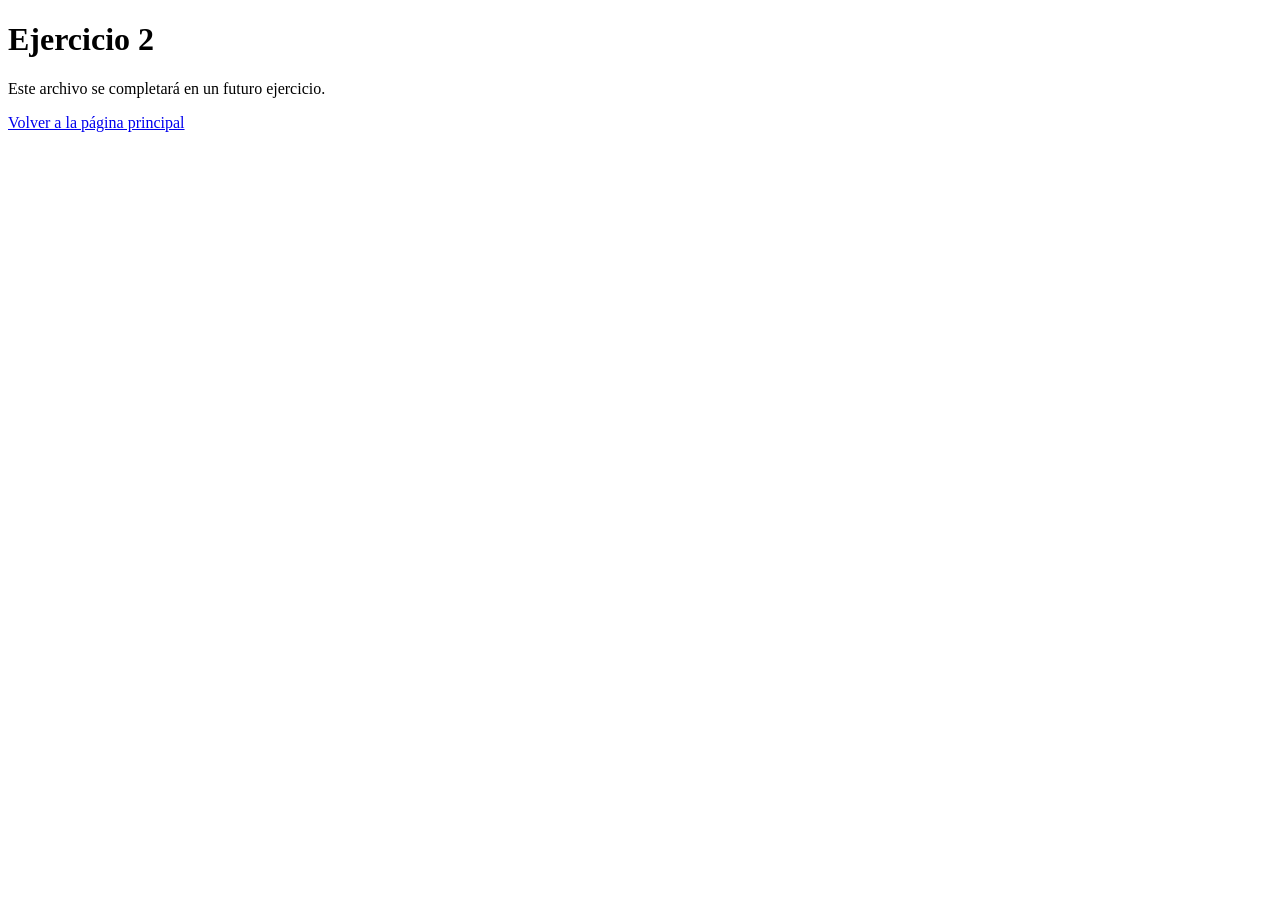
==== ejercicio2.html @ f6dd72cf "Add files via upload" ====
<!DOCTYPE html>
<html lang="es-ES">
  <meta charset="UTF-8">
  <title>Ejercicio 2</title>

  <body>
    <h1>Ejercicio 2</h1>

    <p>
      Este archivo se completará en un futuro ejercicio.
    </p>

    <p>
      <a href="index.html">Volver a la página principal</a>
    </p>
  </body>
</html>
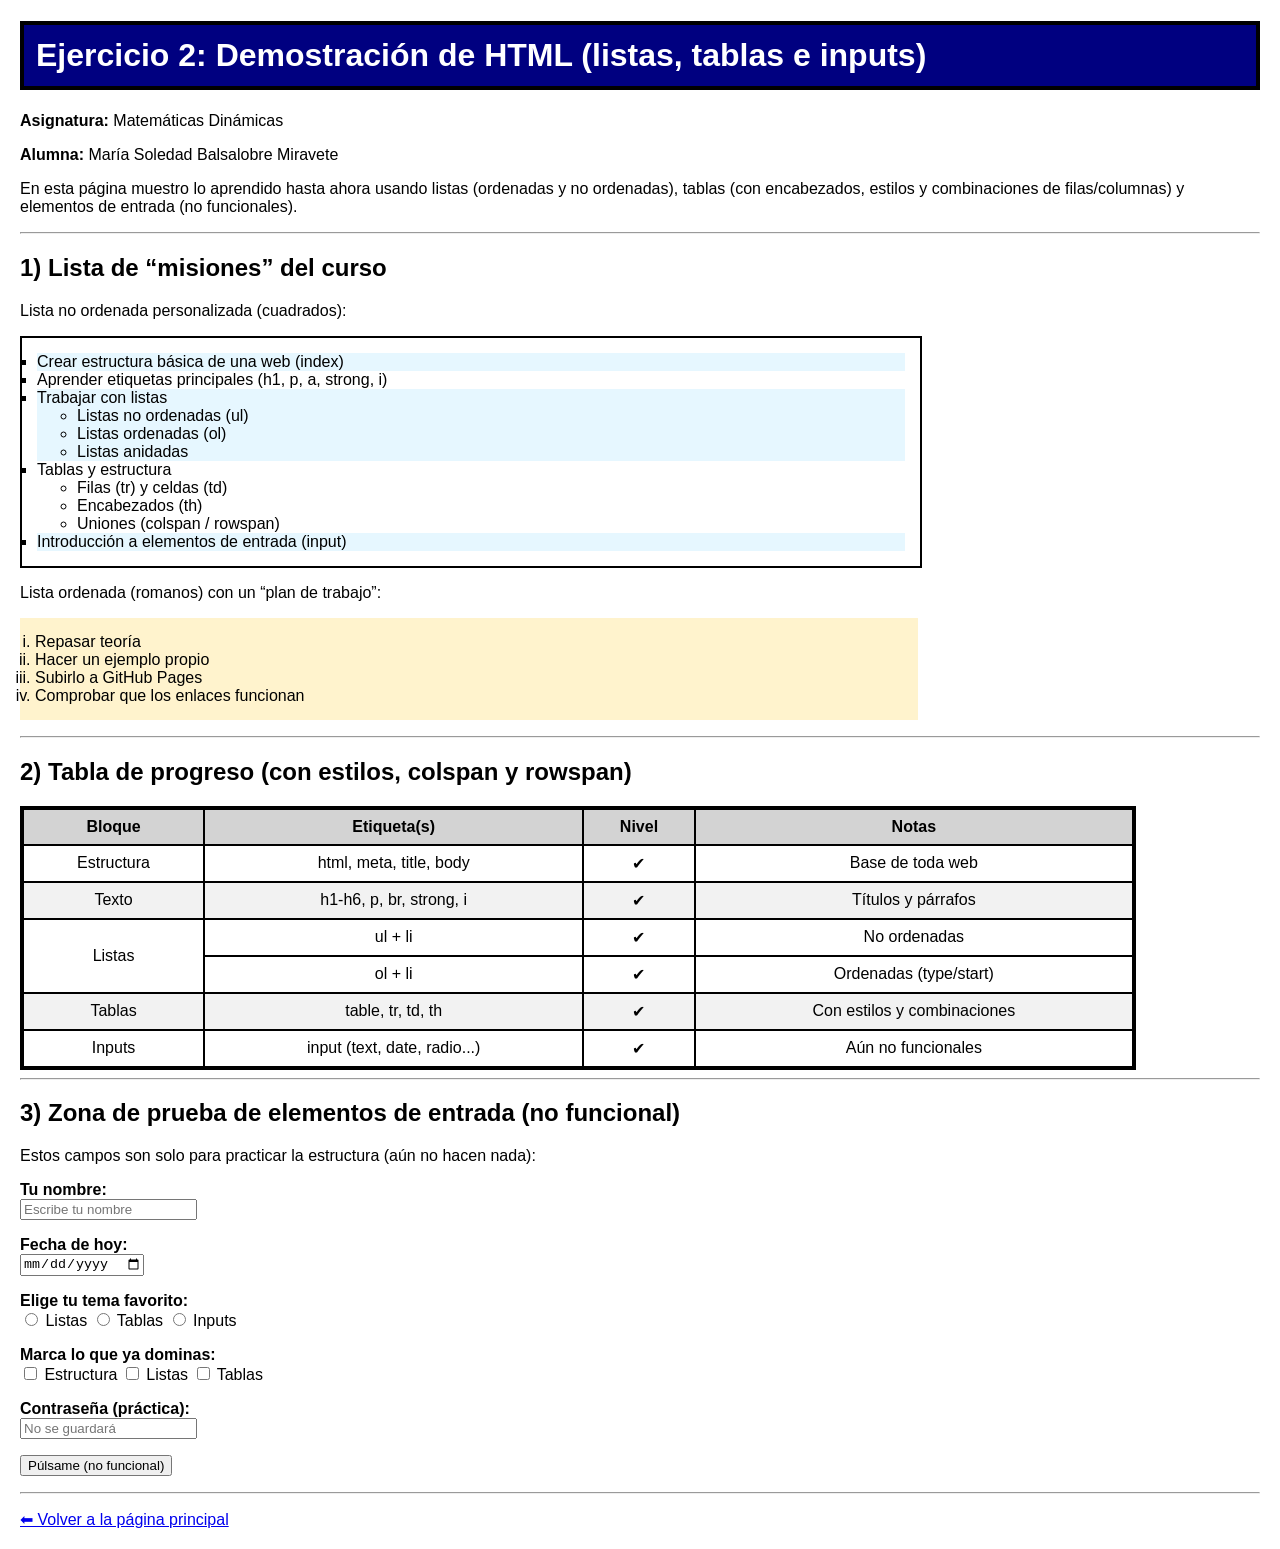
==== commit 1d8512ff: "Add files via upload" ====
--- a/ejercicio2.html
+++ b/ejercicio2.html
@@ -1,17 +1,155 @@
 <!DOCTYPE html>
 <html lang="es-ES">
   <meta charset="UTF-8">
-  <title>Ejercicio 2</title>
+  <title>Ejercicio 2 - Matemáticas Dinámicas</title>
 
-  <body>
-    <h1>Ejercicio 2</h1>
+  <body style="font-family: Arial, sans-serif; margin: 20px;">
+
+    <h1 style="background-color: navy; color: white; padding: 12px; border: 4px solid black;">
+      Ejercicio 2: Demostración de HTML (listas, tablas e inputs)
+    </h1>
+
+    <p><strong>Asignatura:</strong> Matemáticas Dinámicas</p>
+    <p><strong>Alumna:</strong> María Soledad Balsalobre Miravete</p>
 
     <p>
-      Este archivo se completará en un futuro ejercicio.
+      En esta página muestro lo aprendido hasta ahora usando listas (ordenadas y no ordenadas),
+      tablas (con encabezados, estilos y combinaciones de filas/columnas) y elementos de entrada
+      (no funcionales).
+    </p>
+
+    <hr>
+
+    <h2>1) Lista de “misiones” del curso</h2>
+
+    <p>Lista no ordenada personalizada (cuadrados):</p>
+    <ul style="list-style-type: square; border: 2px solid #000; padding: 15px; width: 70%;">
+      <li style="background-color: #e6f7ff;">Crear estructura básica de una web (index)</li>
+      <li style="background-color: #ffffff;">Aprender etiquetas principales (h1, p, a, strong, i)</li>
+      <li style="background-color: #e6f7ff;">
+        Trabajar con listas
+        <ul style="list-style-type: circle;">
+          <li>Listas no ordenadas (ul)</li>
+          <li>Listas ordenadas (ol)</li>
+          <li>Listas anidadas</li>
+        </ul>
+      </li>
+      <li style="background-color: #ffffff;">
+        Tablas y estructura
+        <ul style="list-style-type: circle;">
+          <li>Filas (tr) y celdas (td)</li>
+          <li>Encabezados (th)</li>
+          <li>Uniones (colspan / rowspan)</li>
+        </ul>
+      </li>
+      <li style="background-color: #e6f7ff;">Introducción a elementos de entrada (input)</li>
+    </ul>
+
+    <p>Lista ordenada (romanos) con un “plan de trabajo”:</p>
+    <ol type="i" style="background-color: #fff3cd; padding: 15px; width: 70%;">
+      <li>Repasar teoría</li>
+      <li>Hacer un ejemplo propio</li>
+      <li>Subirlo a GitHub Pages</li>
+      <li>Comprobar que los enlaces funcionan</li>
+    </ol>
+
+    <hr>
+
+    <h2>2) Tabla de progreso (con estilos, colspan y rowspan)</h2>
+
+    <table style="width: 90%; border: 4px solid black; border-collapse: collapse; text-align: center;">
+      <tr style="background-color: lightgrey;">
+        <th style="border: 2px solid black; padding: 8px;">Bloque</th>
+        <th style="border: 2px solid black; padding: 8px;">Etiqueta(s)</th>
+        <th style="border: 2px solid black; padding: 8px;">Nivel</th>
+        <th style="border: 2px solid black; padding: 8px;">Notas</th>
+      </tr>
+
+      <tr>
+        <td style="border: 2px solid black; padding: 8px;">Estructura</td>
+        <td style="border: 2px solid black; padding: 8px;">html, meta, title, body</td>
+        <td style="border: 2px solid black; padding: 8px;">✔</td>
+        <td style="border: 2px solid black; padding: 8px;">Base de toda web</td>
+      </tr>
+
+      <tr style="background-color: #f2f2f2;">
+        <td style="border: 2px solid black; padding: 8px;">Texto</td>
+        <td style="border: 2px solid black; padding: 8px;">h1-h6, p, br, strong, i</td>
+        <td style="border: 2px solid black; padding: 8px;">✔</td>
+        <td style="border: 2px solid black; padding: 8px;">Títulos y párrafos</td>
+      </tr>
+
+      <tr>
+        <td style="border: 2px solid black; padding: 8px;" rowspan="2">Listas</td>
+        <td style="border: 2px solid black; padding: 8px;">ul + li</td>
+        <td style="border: 2px solid black; padding: 8px;">✔</td>
+        <td style="border: 2px solid black; padding: 8px;">No ordenadas</td>
+      </tr>
+      <tr>
+        <td style="border: 2px solid black; padding: 8px;">ol + li</td>
+        <td style="border: 2px solid black; padding: 8px;">✔</td>
+        <td style="border: 2px solid black; padding: 8px;">Ordenadas (type/start)</td>
+      </tr>
+
+      <tr style="background-color: #f2f2f2;">
+        <td style="border: 2px solid black; padding: 8px;">Tablas</td>
+        <td style="border: 2px solid black; padding: 8px;">table, tr, td, th</td>
+        <td style="border: 2px solid black; padding: 8px;">✔</td>
+        <td style="border: 2px solid black; padding: 8px;" colspan="1">Con estilos y combinaciones</td>
+      </tr>
+
+      <tr>
+        <td style="border: 2px solid black; padding: 8px;">Inputs</td>
+        <td style="border: 2px solid black; padding: 8px;">input (text, date, radio...)</td>
+        <td style="border: 2px solid black; padding: 8px;">✔</td>
+        <td style="border: 2px solid black; padding: 8px;">Aún no funcionales</td>
+      </tr>
+    </table>
+
+    <hr>
+
+    <h2>3) Zona de prueba de elementos de entrada (no funcional)</h2>
+
+    <p>Estos campos son solo para practicar la estructura (aún no hacen nada):</p>
+
+    <p>
+      <strong>Tu nombre:</strong><br>
+      <input type="text" name="nombre" id="nombre" value="" placeholder="Escribe tu nombre">
     </p>
 
     <p>
-      <a href="index.html">Volver a la página principal</a>
+      <strong>Fecha de hoy:</strong><br>
+      <input type="date" name="fecha" id="fecha" value="">
     </p>
+
+    <p>
+      <strong>Elige tu tema favorito:</strong><br>
+      <input type="radio" name="tema" id="tema1" value="Listas"> Listas
+      <input type="radio" name="tema" id="tema2" value="Tablas"> Tablas
+      <input type="radio" name="tema" id="tema3" value="Inputs"> Inputs
+    </p>
+
+    <p>
+      <strong>Marca lo que ya dominas:</strong><br>
+      <input type="checkbox" name="dominio" id="check1" value="Estructura"> Estructura
+      <input type="checkbox" name="dominio" id="check2" value="Listas"> Listas
+      <input type="checkbox" name="dominio" id="check3" value="Tablas"> Tablas
+    </p>
+
+    <p>
+      <strong>Contraseña (práctica):</strong><br>
+      <input type="password" name="password" id="password1" value="" placeholder="No se guardará">
+    </p>
+
+    <p>
+      <input type="button" name="boton" id="boton1" value="Púlsame (no funcional)">
+    </p>
+
+    <hr>
+
+    <p>
+      <a href="index.html">⬅ Volver a la página principal</a>
+    </p>
+
   </body>
 </html>
